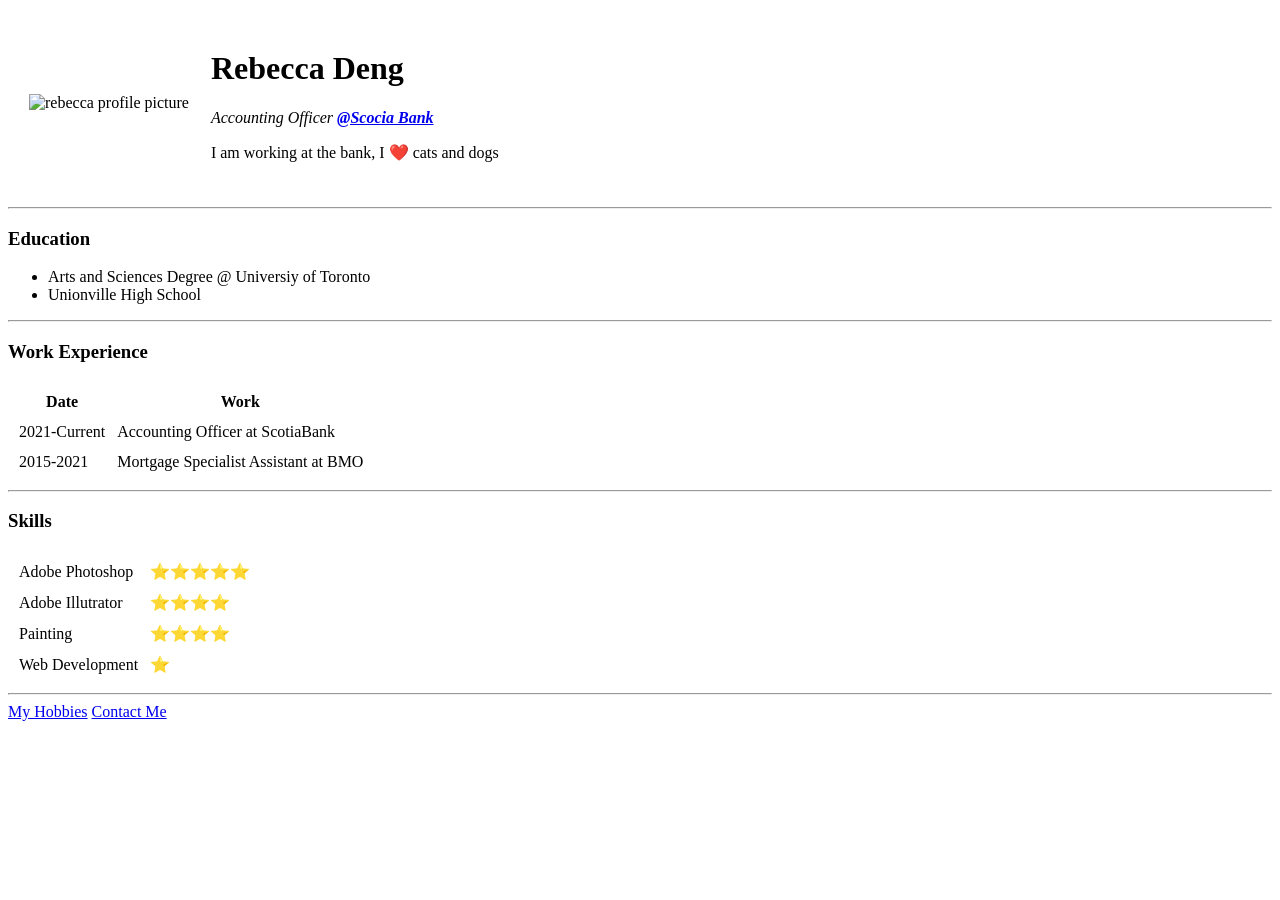
==== index.html @ 198f187c "Add initial CV website files" ====
<!DOCTYPE html>
<html lang="en" dir="ltr">

<head>
  <meta charset="utf-8">
  <title>Rebecca's Personal Site</title>
</head>

<body>
  <table cellspacing="20">
    <tr>
      <td>  <img src="rebecca.png" alt="rebecca profile picture"></td>
      <td><h1>Rebecca Deng</h1>
      <p><em>Accounting Officer <strong><a href="https://www.scotiabank.com/ca/en/personal.html">@Scocia Bank</a></strong></em></p>
      <p>I am working at the bank, I ❤️ cats and dogs </p></td>
    </tr>
  </table>
  <hr>
  <h3>Education</h3>
  <ul>
    <li>Arts and Sciences Degree @ Universiy of Toronto</li>
    <li>Unionville High School</li>
  </ul>
  <hr>
  <h3>Work Experience</h3>
  <table cellspacing="10">
    <thead>
      <tr>
        <th>Date</th>
        <th>Work</th>
      </tr>
    </thead>
    <tbody>
      <tr>
        <td>2021-Current</td>
        <td>Accounting Officer at ScotiaBank</td>
      </tr>
      <tr>
        <td>2015-2021</td>
        <td>Mortgage Specialist Assistant at BMO</td>
      </tr>
    </tbody>
  </table>
  <hr>
  <h3>Skills</h3>
  <table cellspacing="10">
    <tr>
      <td>Adobe Photoshop</td>
      <td>⭐⭐⭐⭐⭐</td>
    </tr>
    <tr>
      <td>Adobe Illutrator</td>
      <td>⭐⭐⭐⭐</td>
    </tr>
    <tr>
      <td>Painting</td>
      <td>⭐⭐⭐⭐</td>
    </tr>
    <tr>
      <td>Web Development</td>
      <td>⭐</td>
    </tr>
  </table>
  <hr>
  <a href="hobbies.html">My Hobbies</a>
  <a href="contact.html">Contact Me</a>
</body>

</html>
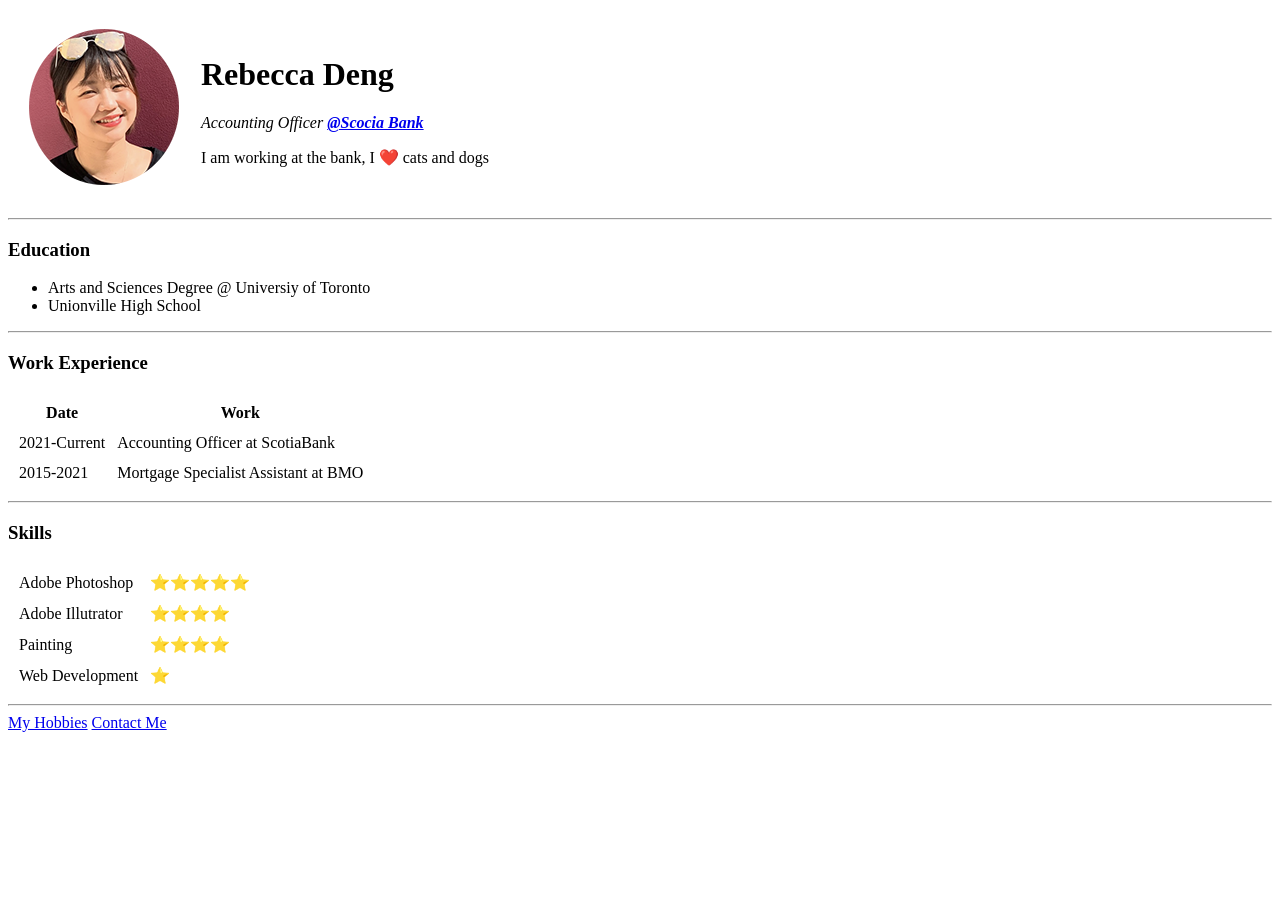
==== commit 96cb0244: "Update index.html" ====
--- a/index.html
+++ b/index.html
@@ -9,7 +9,7 @@
 <body>
   <table cellspacing="20">
     <tr>
-      <td>  <img src="rebecca.png" alt="rebecca profile picture"></td>
+      <td>  <img src="Rebecca.png" alt="rebecca profile picture"></td>
       <td><h1>Rebecca Deng</h1>
       <p><em>Accounting Officer <strong><a href="https://www.scotiabank.com/ca/en/personal.html">@Scocia Bank</a></strong></em></p>
       <p>I am working at the bank, I ❤️ cats and dogs </p></td>
